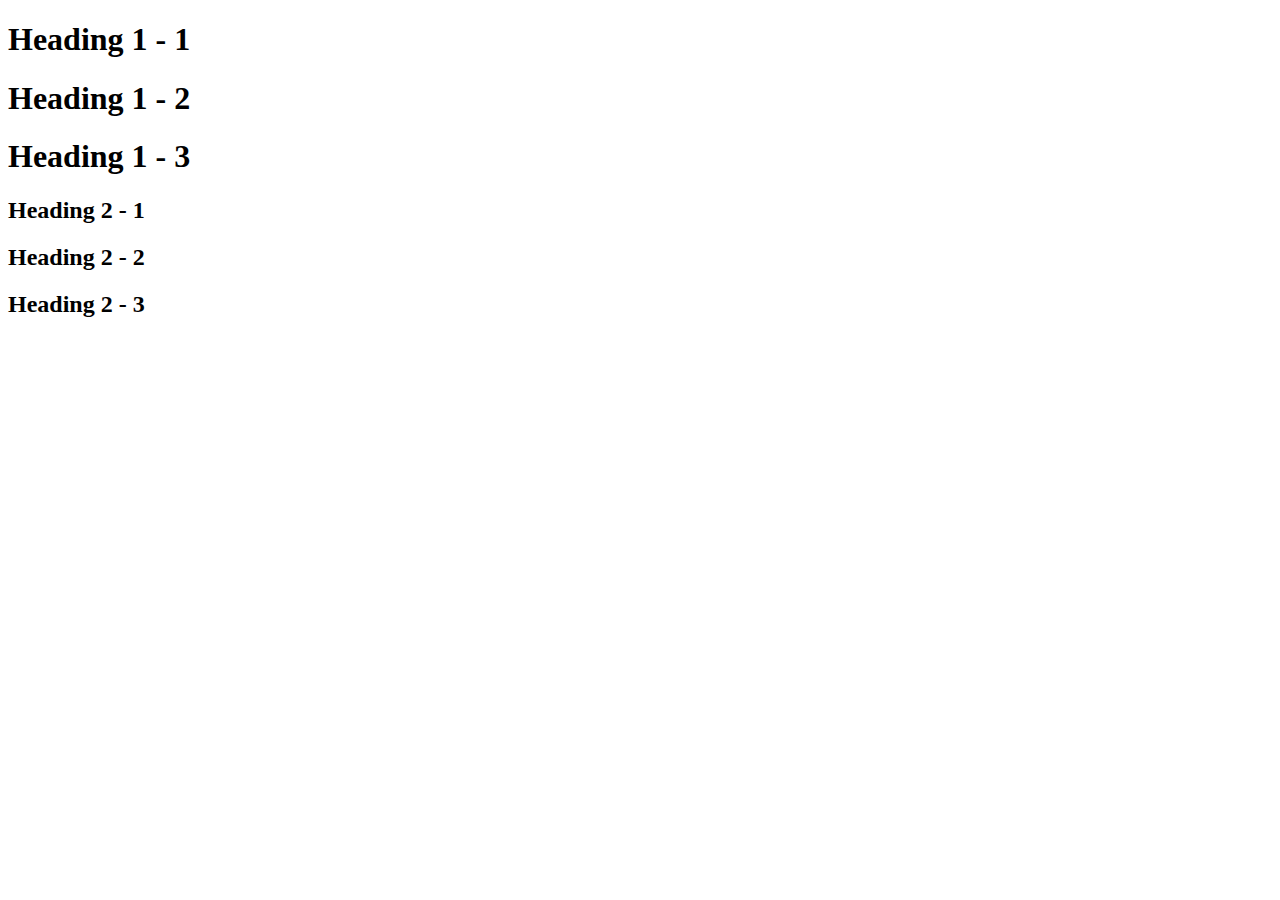
==== WR Website/style-test.html @ 38034c74 "added elements" ====
<!DOCTYPE html>
<html>
<head>
	<title>Style Test</title>
	<link rel="stylesheet" type="text/css" href="css/test.css">
</head>
<body>
	<h1>Heading 1 - 1</h1>
	<h1>Heading 1 - 2</h1>
	<h1>Heading 1 - 3</h1>
	<h2>Heading 2 - 1</h2>
	<h2>Heading 2 - 2</h2>
	<h2>Heading 2 - 3</h2>
	
</body>
</html>
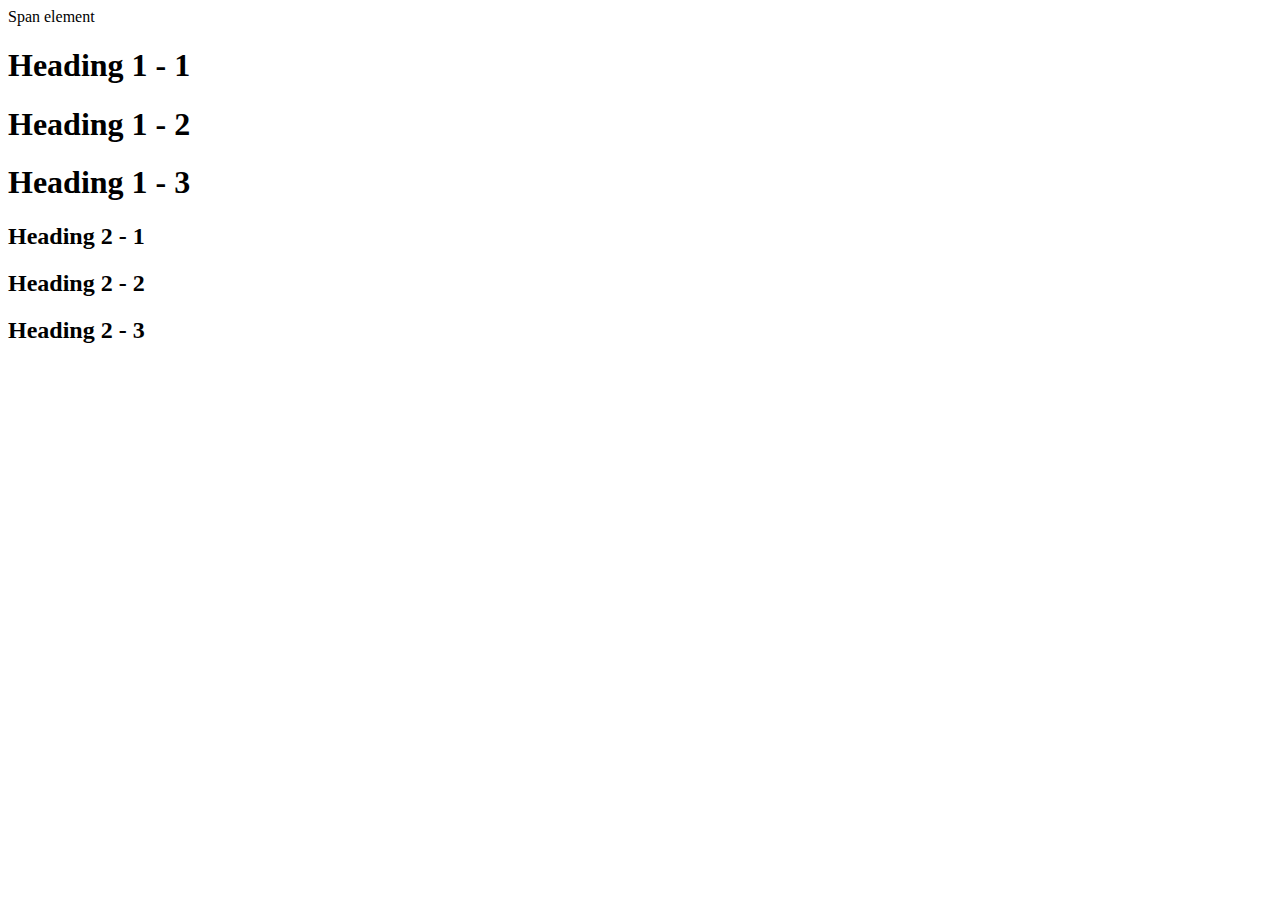
==== commit 612ce378: "halp" ====
--- a/WR Website/style-test.html
+++ b/WR Website/style-test.html
@@ -5,12 +5,13 @@
 	<link rel="stylesheet" type="text/css" href="css/test.css">
 </head>
 <body>
-	<h1>Heading 1 - 1</h1>
-	<h1>Heading 1 - 2</h1>
+	<span>Span element</span>
+	<h1 class="uppercase"><span>Heading 1</span> - 1</h1>
+	<h1 class="big">Heading 1 - 2</h1>
 	<h1>Heading 1 - 3</h1>
-	<h2>Heading 2 - 1</h2>
-	<h2>Heading 2 - 2</h2>
-	<h2>Heading 2 - 3</h2>
+	<h2 class="big uppercase">Heading 2 - 1</h2>
+	<h2 class="uppercase">Heading 2 - 2</h2>
+	<h2 class="big">Heading 2 - 3</h2>
 	
 </body>
 </html>